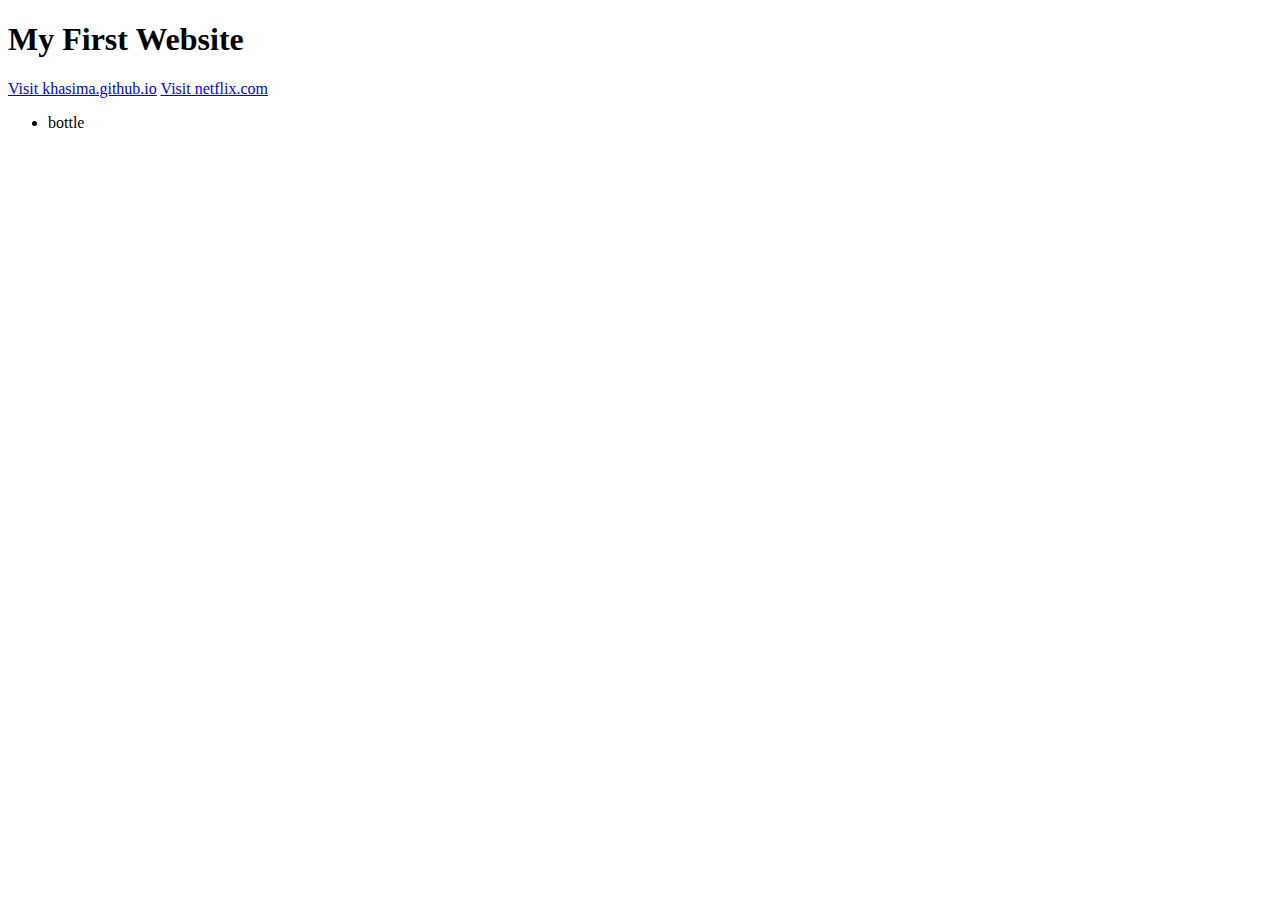
==== page.html @ d4780589 "Add files via upload" ====
<!DOCTYPE html>
<html>
    <head>
        <title>Khanimamba's Website</title>
        <meta charset="UTF-8">
    </head>
<body>

<h1>My First Website</h1>
<a href="./index.html">Visit khasima.github.io</a>
<a href="https://www.netflix.com/za/">Visit netflix.com</a>
<p><ul>
    <li> bottle</li>
</ul></p>

</body>
</html>
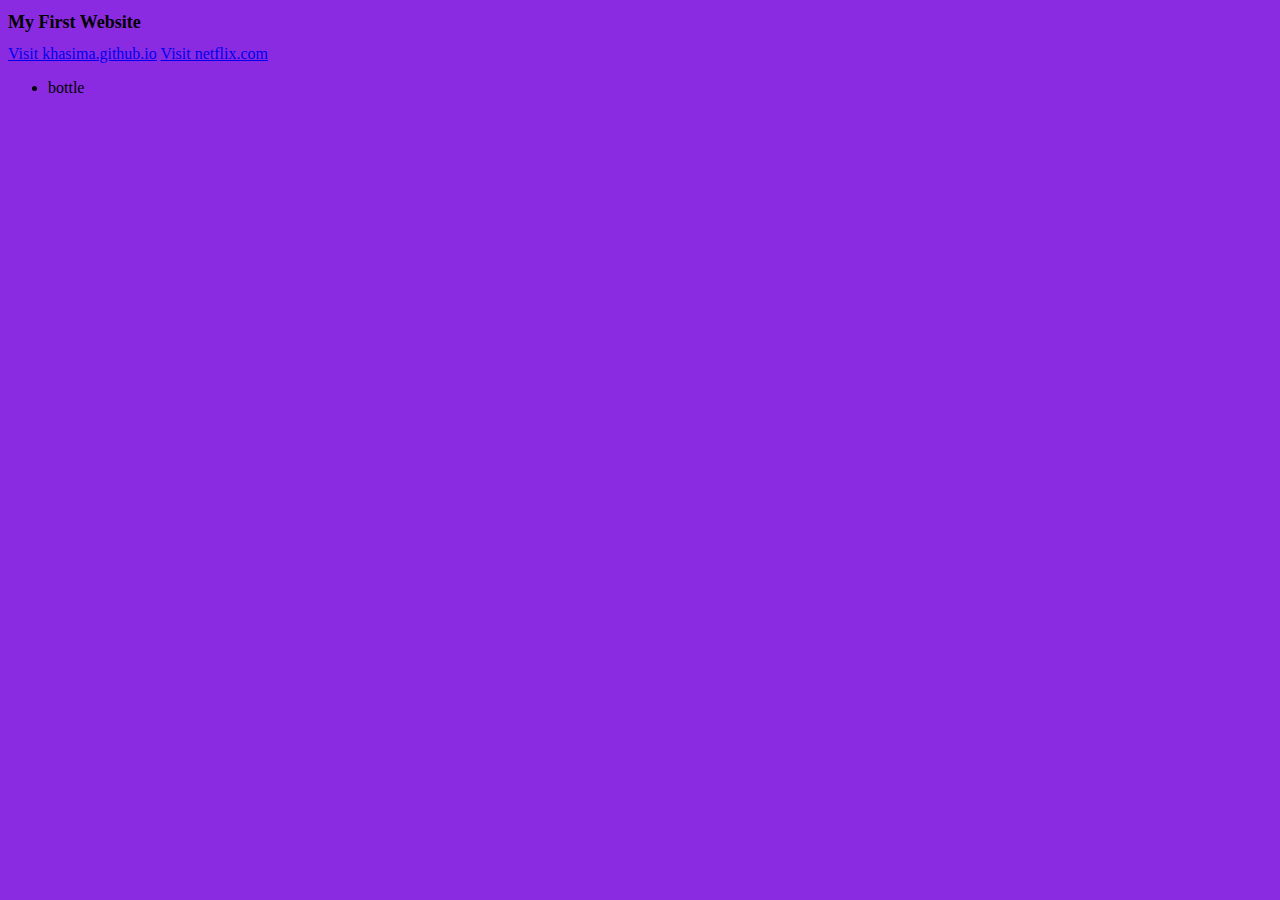
==== commit f0d99273: "Add files via upload" ====
--- a/page.html
+++ b/page.html
@@ -2,6 +2,7 @@
 <html>
     <head>
         <title>Khanimamba's Website</title>
+        <link rel="stylesheet" href="mystyle.css">
         <meta charset="UTF-8">
     </head>
 <body>
--- a/mystyle.css
+++ b/mystyle.css
@@ -0,0 +1,11 @@
+body {
+    background-color: blueviolet;
+  }
+
+  p {
+    color: azure;
+  }
+
+  h1 {
+    font-size: large;
+  }